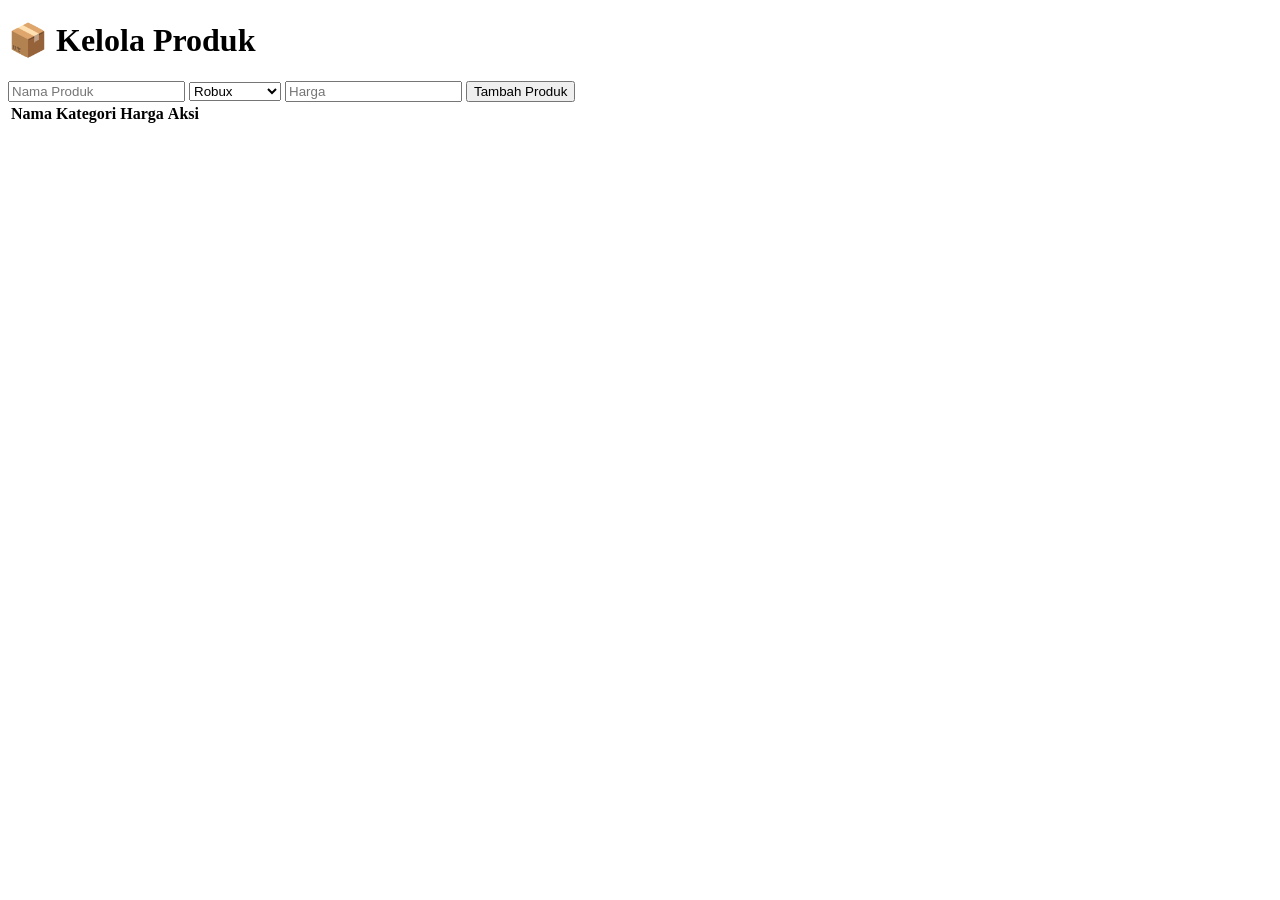
==== admin/product.html @ 3be34aa9 "Create product.html" ====
<!DOCTYPE html>

<html>

<head>

<title>
Produk
</title>

<link rel="stylesheet"
href="style.css">

</head>


<body>


<div class="main">


<h1>
📦 Kelola Produk
</h1>



<div class="box">


<input id="name"
placeholder="Nama Produk">


<select id="category">

<option>Robux</option>
<option>GamePass</option>
<option>Panel Petro</option>
<option>VPS</option>
<option>Digital</option>

</select>



<input id="price"
placeholder="Harga">



<button onclick="addProduct()">

Tambah Produk

</button>


</div>



<table>


<thead>

<tr>

<th>
Nama
</th>

<th>
Kategori
</th>

<th>
Harga
</th>

<th>
Aksi
</th>


</tr>

</thead>


<tbody id="list">

</tbody>


</table>



</div>


<script src="admin.js"></script>

</body>

</html>
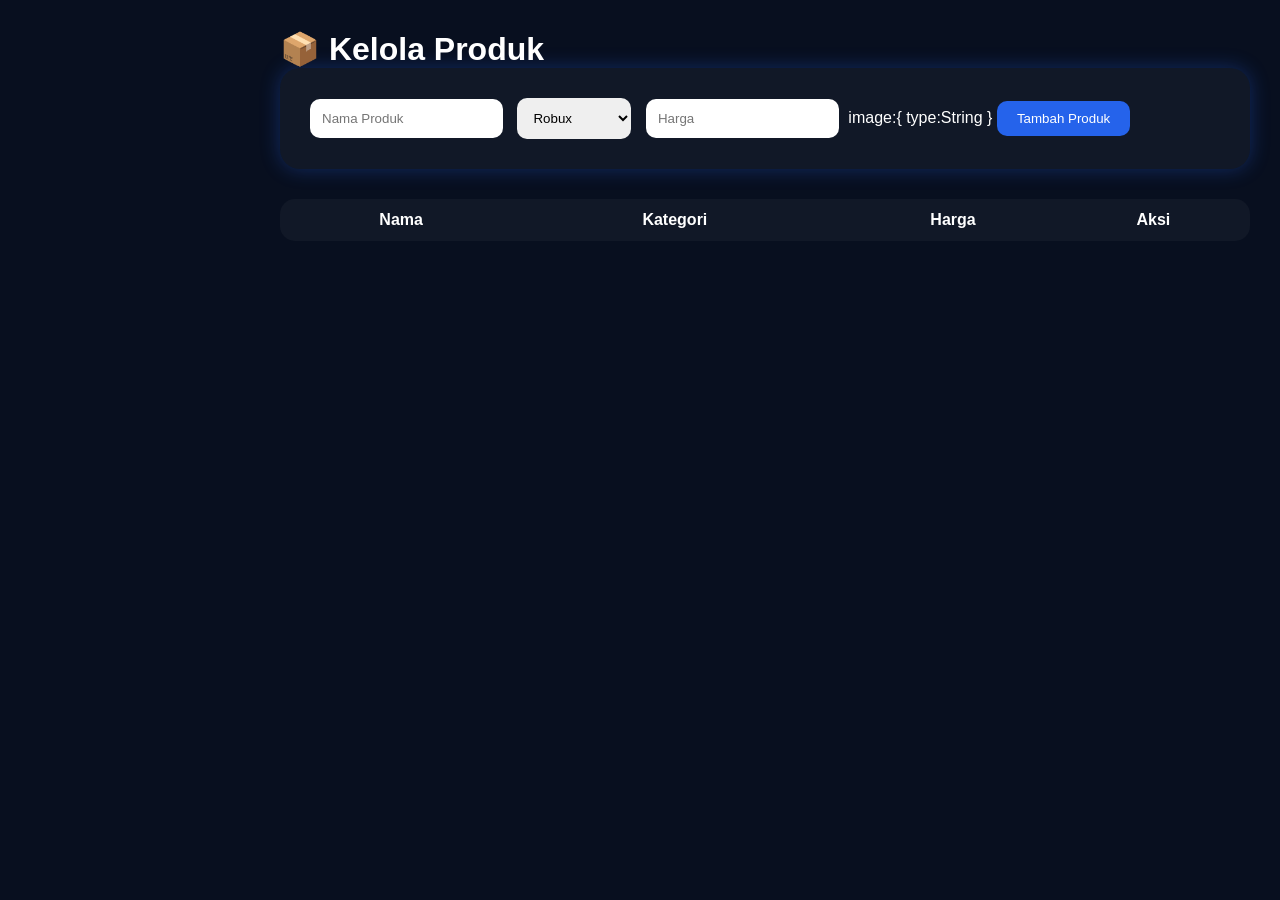
==== commit 0f6ea898: "Update product.html" ====
--- a/admin/product.html
+++ b/admin/product.html
@@ -12,7 +12,6 @@
 href="style.css">
 
 </head>
-
 
 <body>
 
@@ -48,7 +47,9 @@
 <input id="price"
 placeholder="Harga">
 
-
+image:{
+type:String
+}
 
 <button onclick="addProduct()">
 
--- a/admin/style.css
+++ b/admin/style.css
@@ -0,0 +1,126 @@
+*{
+margin:0;
+padding:0;
+box-sizing:border-box;
+font-family:Arial;
+}
+
+
+body{
+
+background:#080f1f;
+color:white;
+
+}
+
+
+.sidebar{
+
+position:fixed;
+
+width:230px;
+
+height:100vh;
+
+background:#111827;
+
+padding:30px;
+
+}
+
+
+
+.sidebar a{
+
+display:block;
+
+color:white;
+
+text-decoration:none;
+
+margin:20px 0;
+
+}
+
+
+
+.main{
+
+margin-left:250px;
+
+padding:30px;
+
+}
+
+
+
+.stats{
+
+display:flex;
+
+gap:20px;
+
+}
+
+
+
+.card,.box{
+
+background:#111827;
+
+padding:25px;
+
+border-radius:20px;
+
+box-shadow:
+0 0 20px #2563eb55;
+
+}
+
+
+
+input,select{
+
+padding:12px;
+
+margin:5px;
+
+border-radius:10px;
+
+border:0;
+
+}
+
+
+
+button{
+
+padding:10px 20px;
+
+border:0;
+
+border-radius:10px;
+
+background:#2563eb;
+
+color:white;
+
+cursor:pointer;
+
+}
+
+
+
+table{
+
+margin-top:30px;
+
+width:100%;
+
+background:#111827;
+
+border-radius:15px;
+
+padding:10px;
+
+}
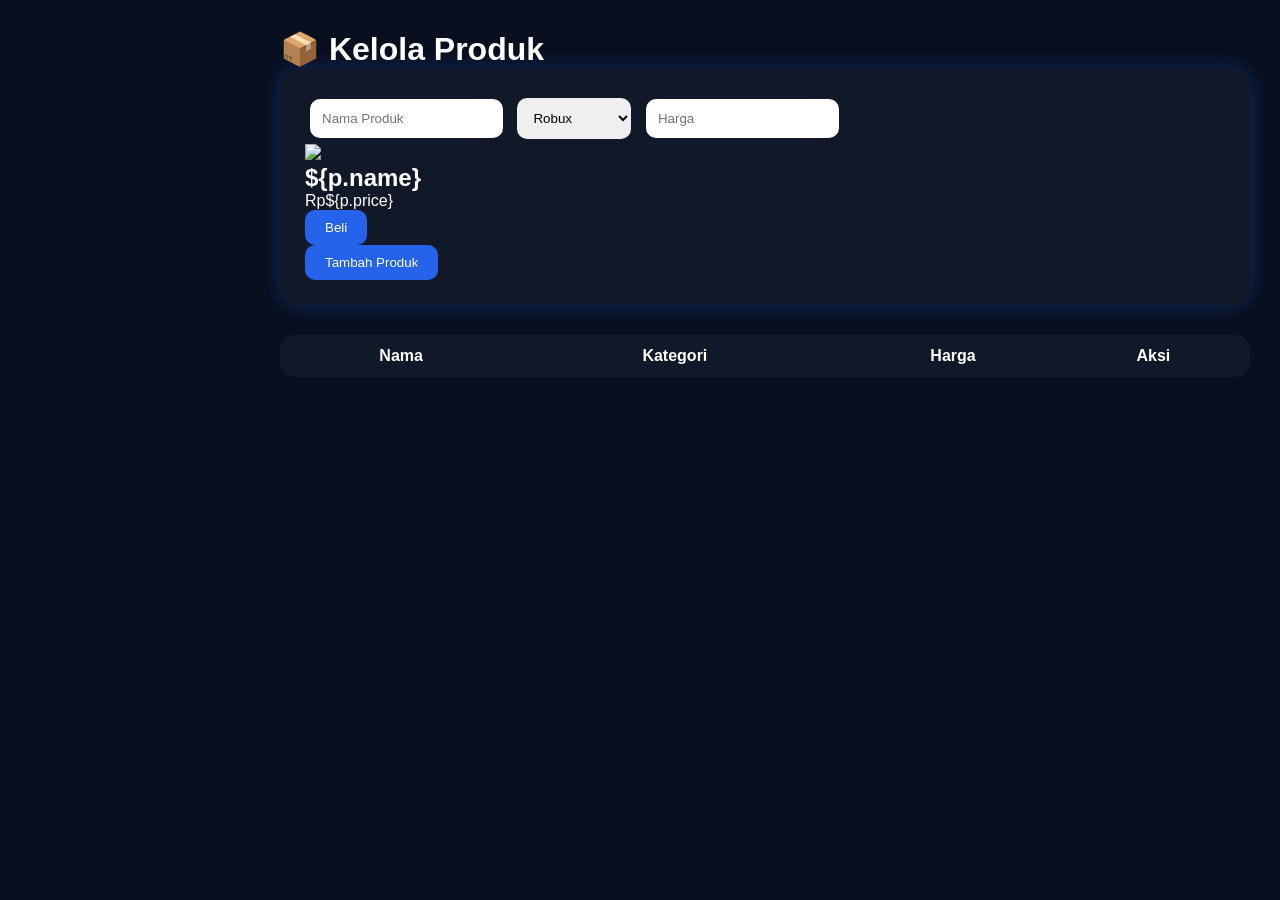
==== commit 37bdb191: "Update product.html" ====
--- a/admin/product.html
+++ b/admin/product.html
@@ -47,9 +47,23 @@
 <input id="price"
 placeholder="Harga">
 
-image:{
-type:String
-}
+<div class="product">
+
+<img src="${p.image}">
+
+<h2>
+${p.name}
+</h2>
+
+<p>
+Rp${p.price}
+</p>
+
+<button>
+Beli
+</button>
+
+</div>
 
 <button onclick="addProduct()">
 
